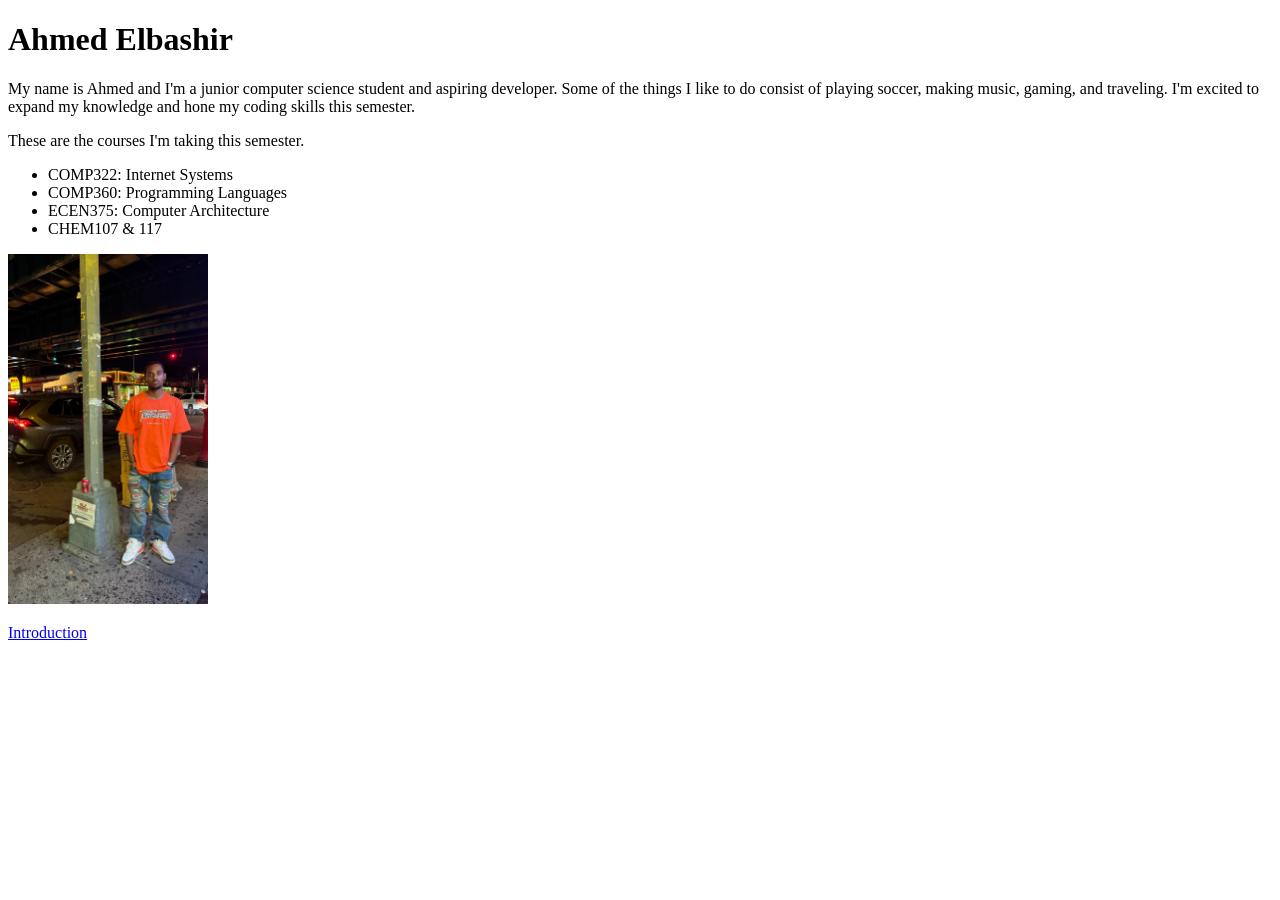
==== index.html @ 777f0395 "Add hw1 files to repo" ====
<!DOCTYPE html>
<html>
<head>
    <title> Index </title>
</head> 
<body>

    <h1> Ahmed Elbashir</h1>
    <p> My name is Ahmed and I'm a junior
        computer science student and aspiring developer.
        Some of the things I like to do consist of playing
        soccer, making music, gaming, and traveling. I'm excited
        to expand my knowledge and hone my coding skills this semester.
     </p>
    <p>
        These are the courses I'm taking this semester.
    </p>
    <ul>
        <li>COMP322: Internet Systems</li>
        <li>COMP360: Programming Languages</li>
        <li>ECEN375: Computer Architecture</li>
        <li>CHEM107 & 117</li>
    </ul>
    <img src="img/img1.jpeg"
    alt="picture of me in ny" width="200" height="350">

<p>                 </p>
    <a
       href="introduction.html">
       Introduction</a>

</body>   
</html>
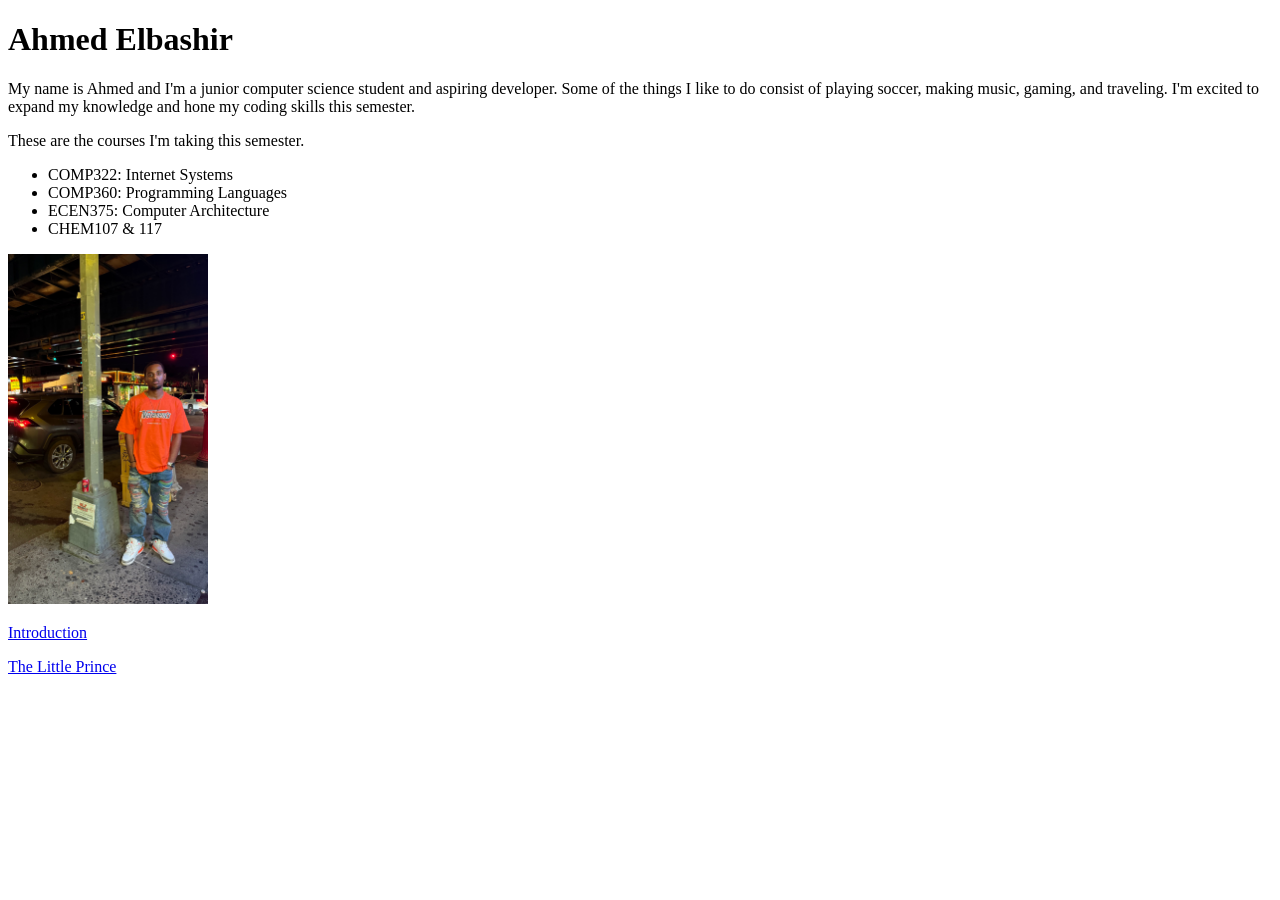
==== commit c061fc93: "Add little prince page and style css" ====
--- a/index.html
+++ b/index.html
@@ -29,5 +29,10 @@
        href="introduction.html">
        Introduction</a>
 
+<p>                 </p>
+<a
+    href="little_prince.html">
+    The Little Prince</a>
+
 </body>   
 </html>
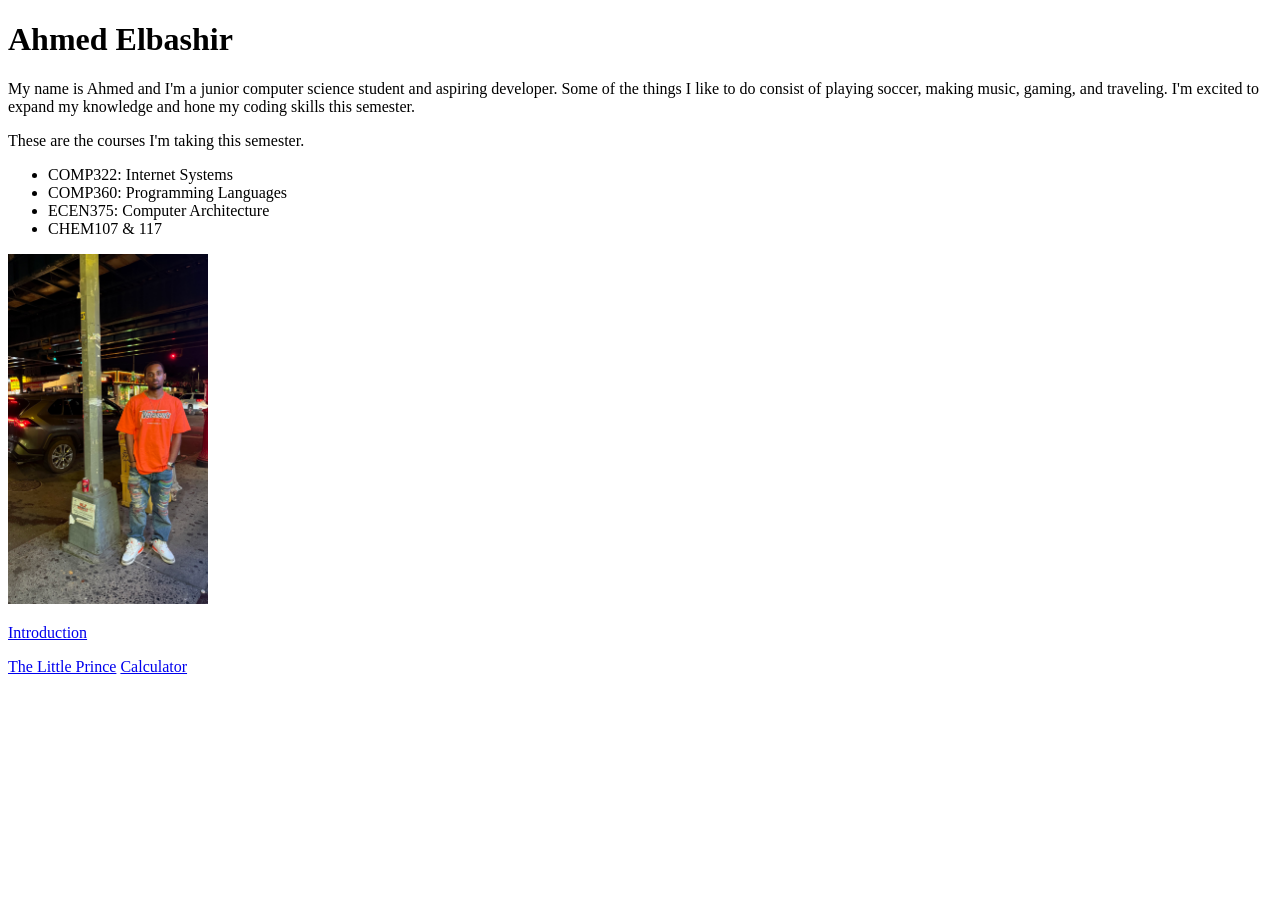
==== commit 7a61aa20: "Add assignment 3 calculator" ====
--- a/index.html
+++ b/index.html
@@ -34,5 +34,9 @@
     href="little_prince.html">
     The Little Prince</a>
 
+    <a
+        href="calculator.html">
+    Calculator</a>
+
 </body>   
 </html>
